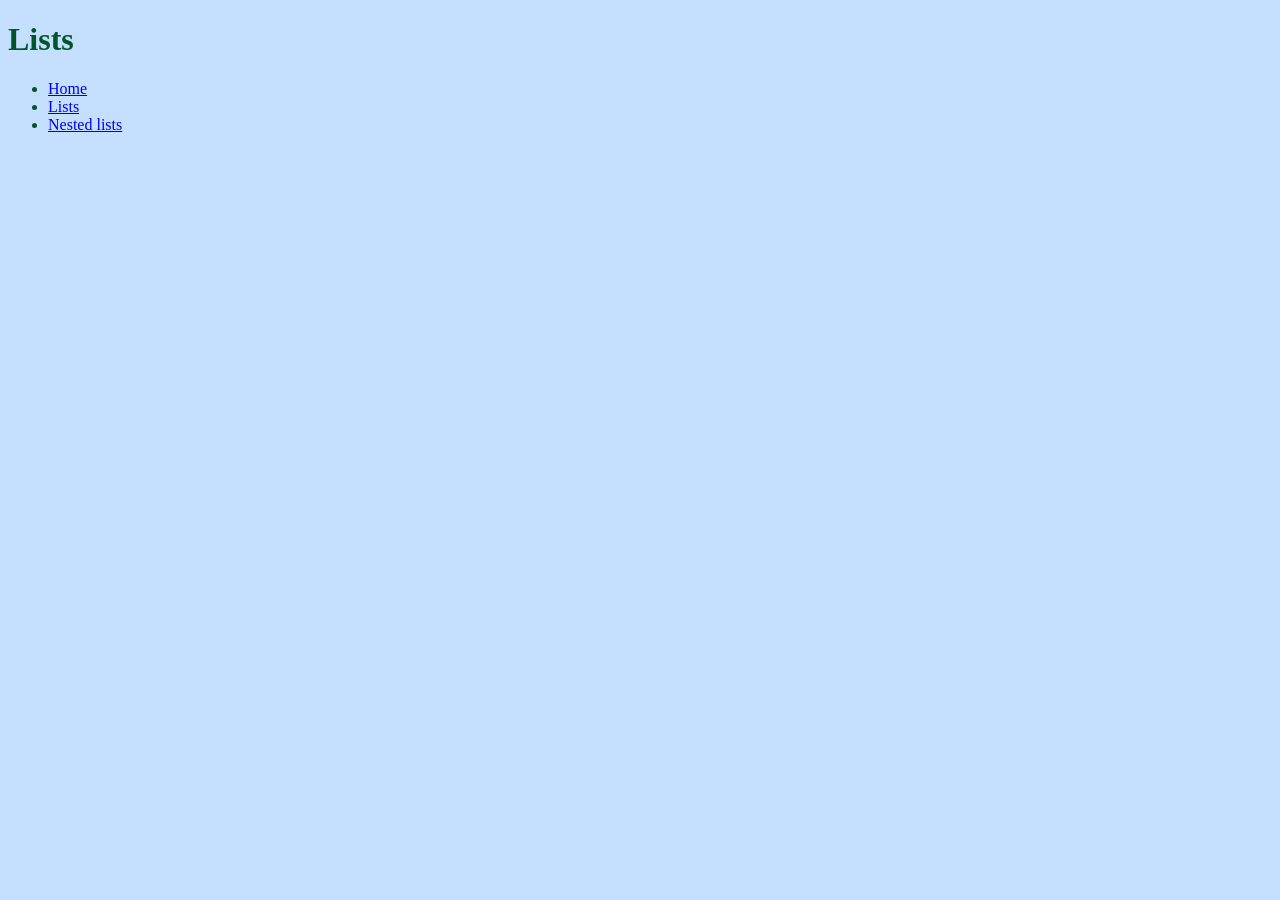
==== index.html @ 996767d2 "stubs out all the pages" ====
<!DOCTYPE html>
<html lang="en">

<head>
    <meta charset="utf-8">
    <title>lists</title>
    <link rel="stylesheet" href="styles.css">
</head>

<body>
    <h1>Lists</h1>

    <ul>
        <li>
            <a href="index.html">Home</a>
        </li>

        <li>
            <a href="flat-list.html" >Lists</a>
        </li>

        <li>
            <a href="nested-list.html">Nested lists</a>
        </li>
    </ul>
</body>




</html>
---- styles.css ----
html{
    background-color: rgb(196, 223, 255);
    color:rgb(0, 86, 39);
}
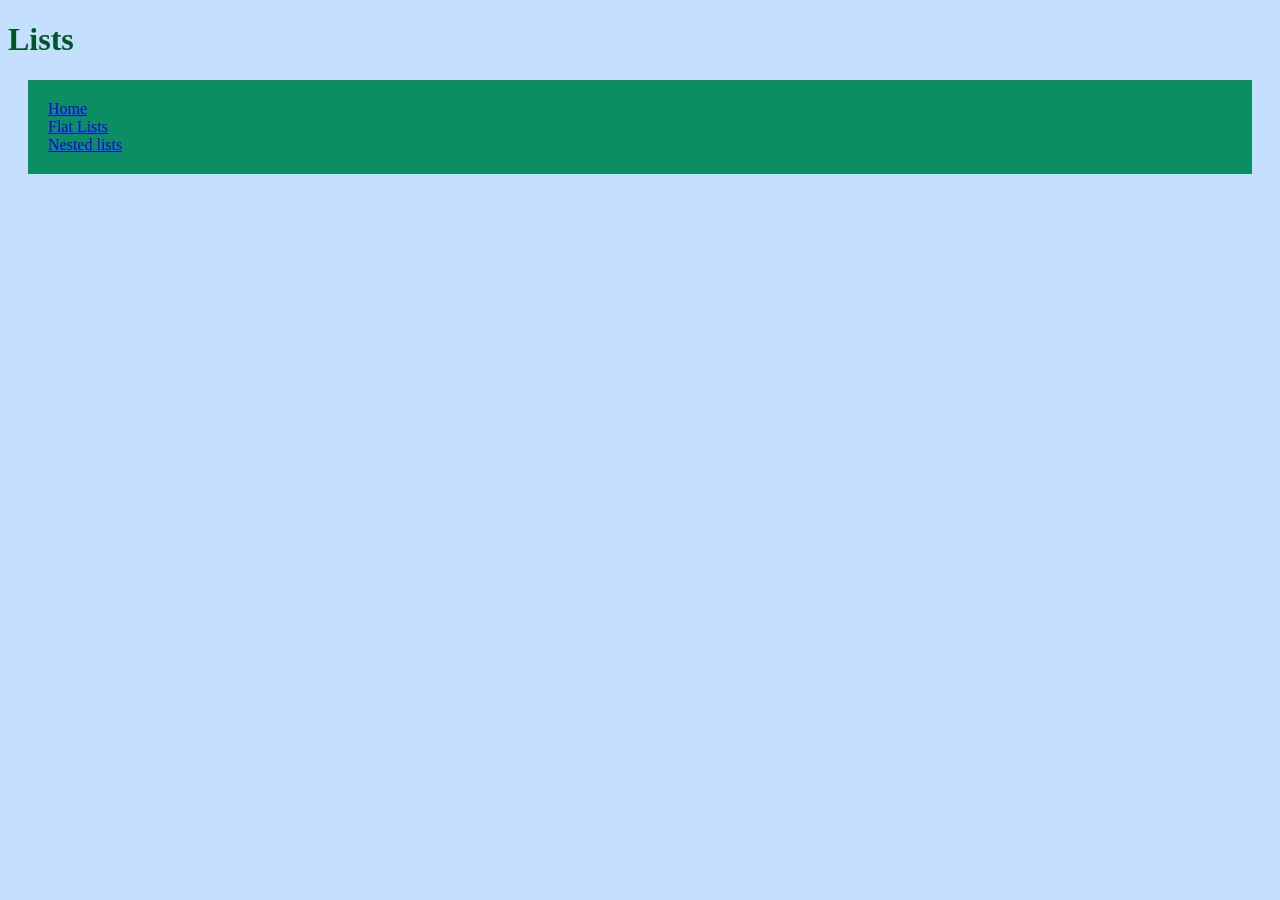
==== commit 68cef5ae: "added nested list and content styles" ====
--- a/index.html
+++ b/index.html
@@ -3,20 +3,20 @@
 
 <head>
     <meta charset="utf-8">
-    <title>lists</title>
+    <title>Home</title>
     <link rel="stylesheet" href="styles.css">
 </head>
 
 <body>
     <h1>Lists</h1>
 
-    <ul>
+    <ul class="nav">
         <li>
             <a href="index.html">Home</a>
         </li>
 
         <li>
-            <a href="flat-list.html" >Lists</a>
+            <a href="flat-list.html">Flat Lists</a>
         </li>
 
         <li>
--- a/styles.css
+++ b/styles.css
@@ -1,4 +1,19 @@
 html{
     background-color: rgb(196, 223, 255);
     color:rgb(0, 86, 39);
+}
+
+.square-list{
+    list-style-type: square;
+}
+.letter-list{
+    list-style-type: upper-alpha;
+}
+.nav{
+    list-style-type: none;
+    background-color: rgb(11, 142, 98);
+    padding: 20px;
+    padding-top: 20px;
+    margin:20px;
+    margin-bottom: 45px;
 }
